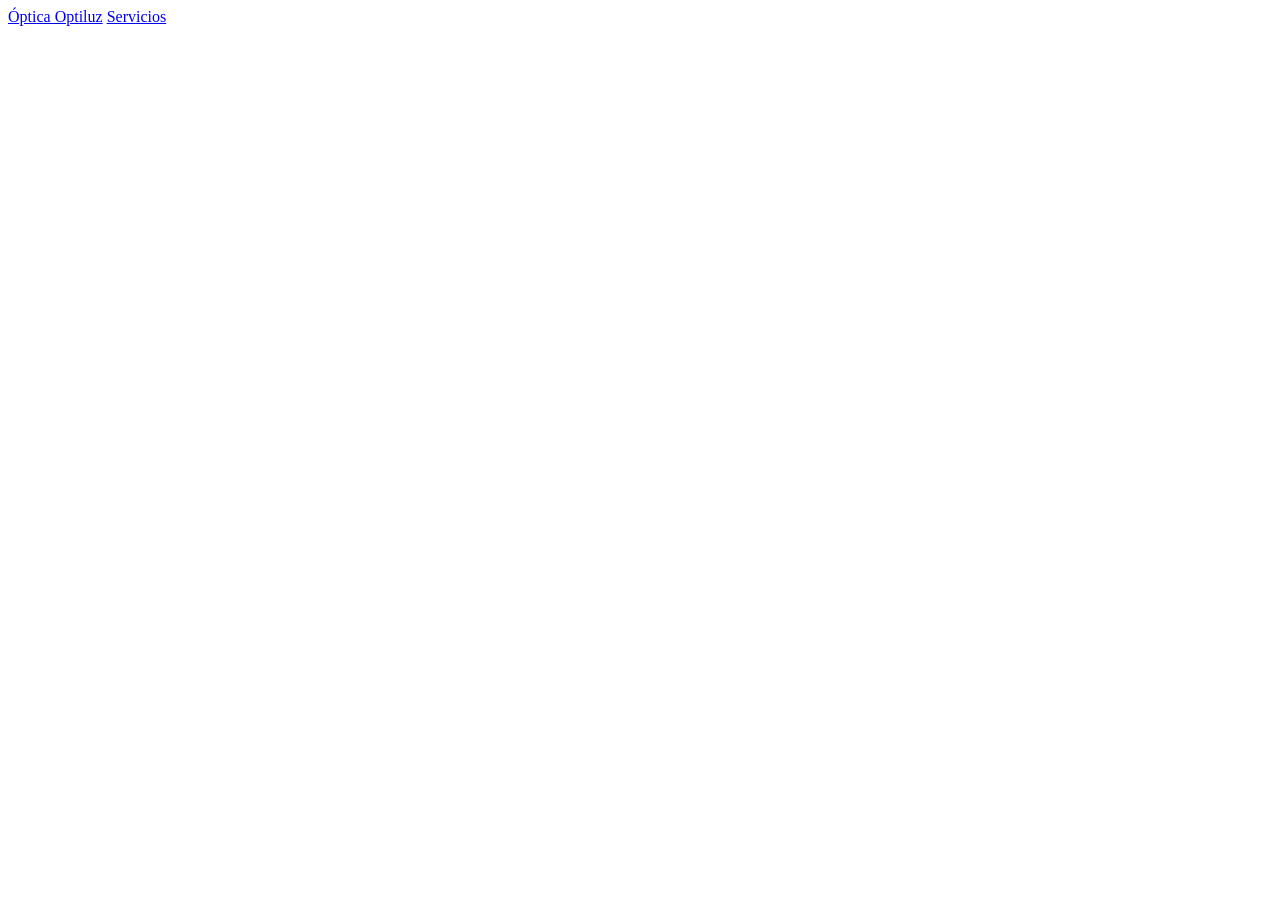
==== js/index.html @ c854504a "primera estructura de carpetas del proyecto" ====
<!DOCTYPE html>
<html lang="es">
<head>
    <meta charset="UTF-8">
    <meta name="viewport" content="width=device-width, initial-scale=1.0">
    <title>Optiluz</title>
    <link rel="stylesheet" href="css/estilos.css">
</head>
<body>
    <header>
        <nav>
            <a href="#hero">Óptica Optiluz</a>
            <a href="#servicios">Servicios</a>
        </nav>
    </header>
    <main>
        <section id="hero"></section>
        <section id="servicios"></section>
        <section id="testimonios"></section>
        <section id="contacto"></section>
    </main>
    <footer></footer>
    <script src="js/main.js" defer></script>
</body>
</html>
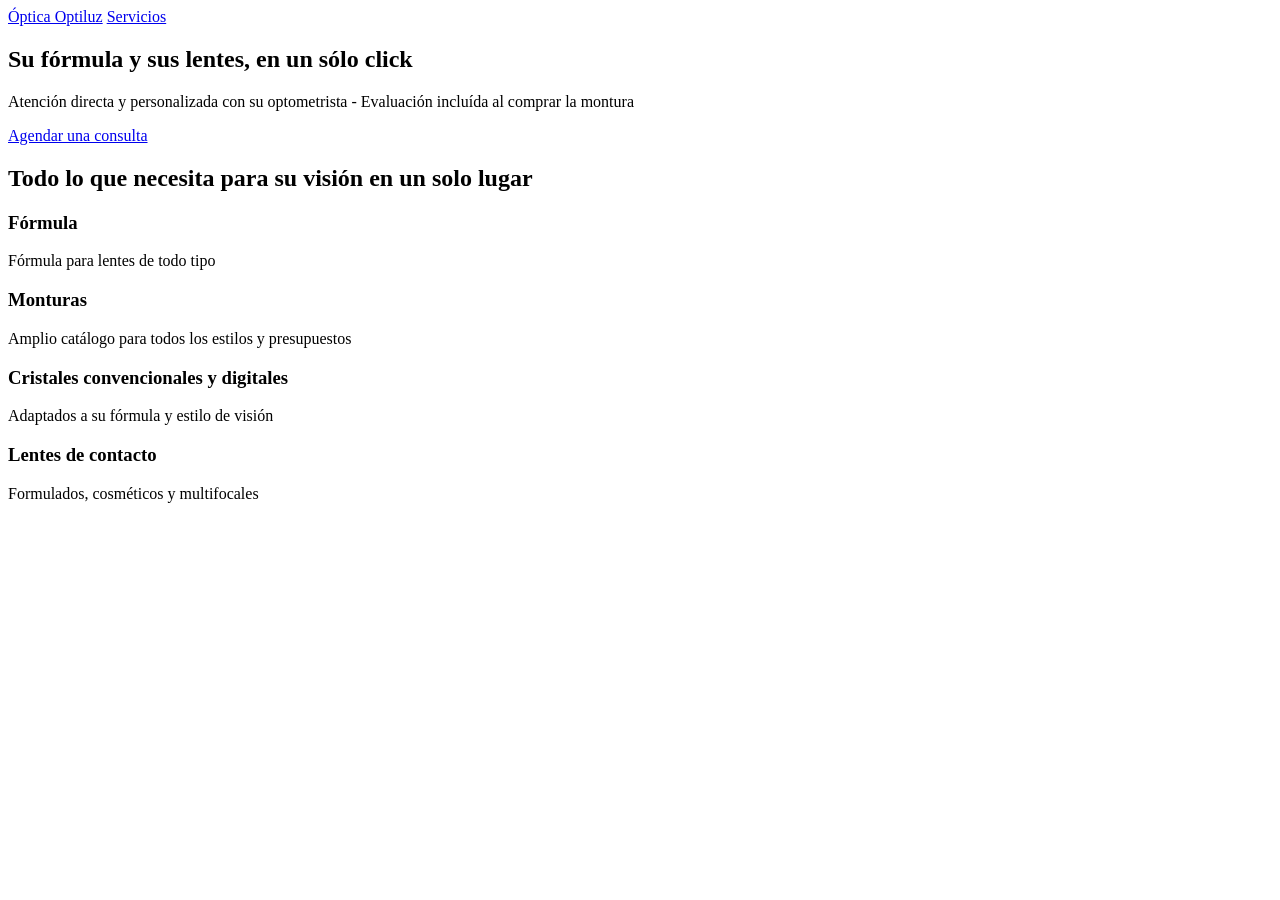
==== commit 2b2fd90c: "contenido principal de secciones html" ====
--- a/js/index.html
+++ b/js/index.html
@@ -14,8 +14,37 @@
         </nav>
     </header>
     <main>
-        <section id="hero"></section>
-        <section id="servicios"></section>
+        <section id="hero">
+            <h1>Su fórmula y sus lentes, en un sólo click</h1>
+            <p>Atención directa y personalizada con su optometrista - Evaluación incluída al comprar la montura</p>
+            <a href="#contacto" class="btn-cta">Agendar una consulta</a>
+        </section>
+
+        <section id="servicios">
+                            <h2>Todo lo que necesita para su visión en un solo lugar</h2>
+                <div class="servicios-grid">
+            <article class="servicio-card">
+                <h3>Fórmula</h3>
+                <p>Fórmula para lentes de todo tipo</p>
+            </article>
+
+           <article class="servicio-card">
+                <h3>Monturas</h3>
+                <p>Amplio catálogo para todos los estilos y presupuestos</p>
+            </article>
+
+            <article class="servicio-card">
+                <h3>Cristales convencionales y digitales</h3>
+                <p>Adaptados a su fórmula y estilo de visión</p>
+            </article>
+
+            <article class="servicio-card">
+                <h3>Lentes de contacto</h3>
+                <p>Formulados, cosméticos y multifocales</p>
+            </article>
+
+            </div>
+        </section>
         <section id="testimonios"></section>
         <section id="contacto"></section>
     </main>
